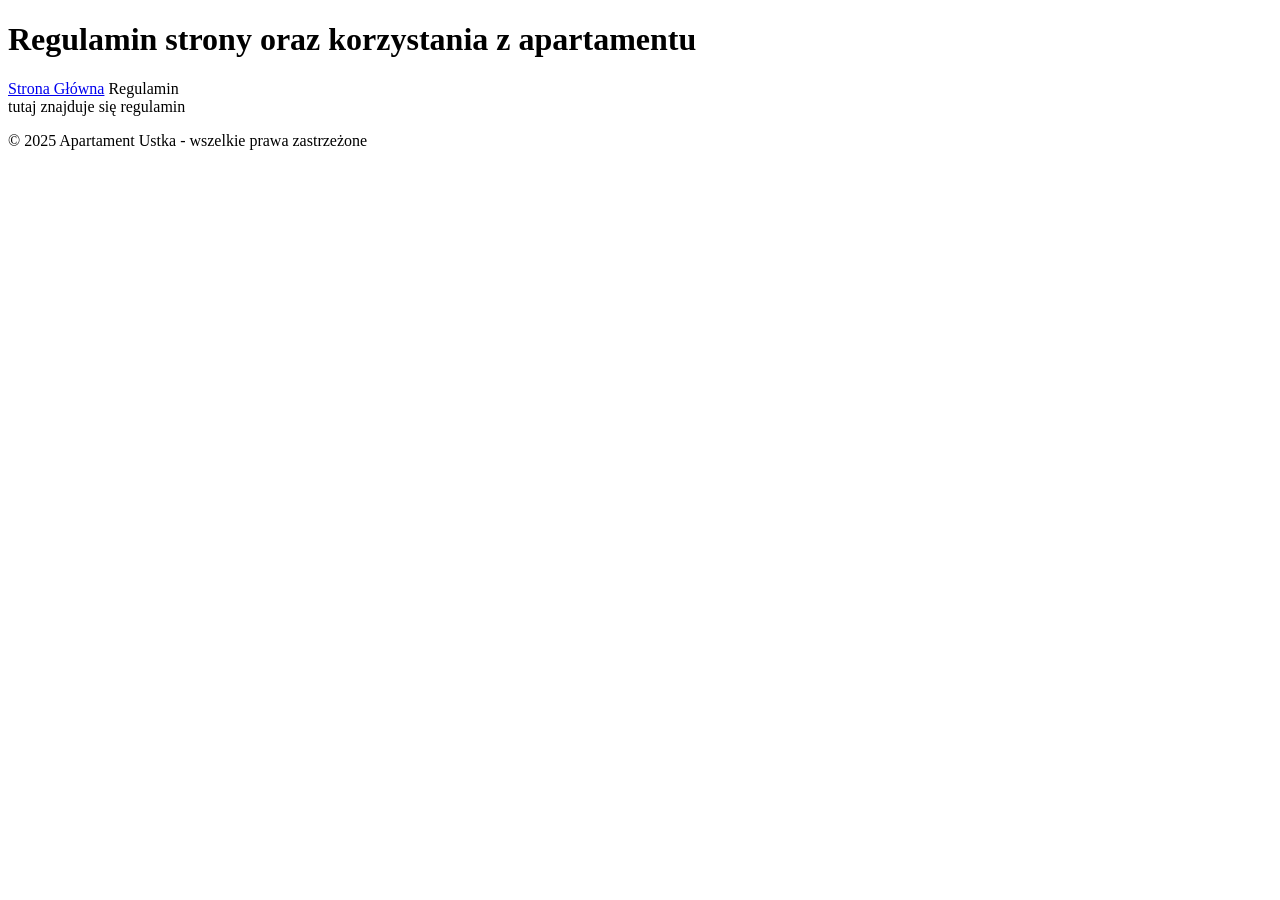
==== subpages/regulamin.html @ 41f36a9b "links fixed 1" ====
<!DOCTYPE html>
<html lang="pl">
<head>
    <meta charset="UTF-8">
    <meta name="viewport" content="width=device-width, initial-scale=1.0">
    <title>Regulamin</title>
    <link rel="stylesheet" href="./style/main.css">
</head>
<body>
    <header>
        <h1>Regulamin strony oraz korzystania z apartamentu</h1>
    </header>
    <aside>
       
    </aside>
    <nav>
        <span><a href="./index.html">Strona Główna</a></span>
        <span><a>Regulamin</a></span> 
    </nav>
    <main>
        tutaj znajduje się regulamin
    </main>
    <footer>
        <p>&copy; 2025 Apartament Ustka - wszelkie prawa zastrzeżone</a></p>
    </footer>
</body>
</html>
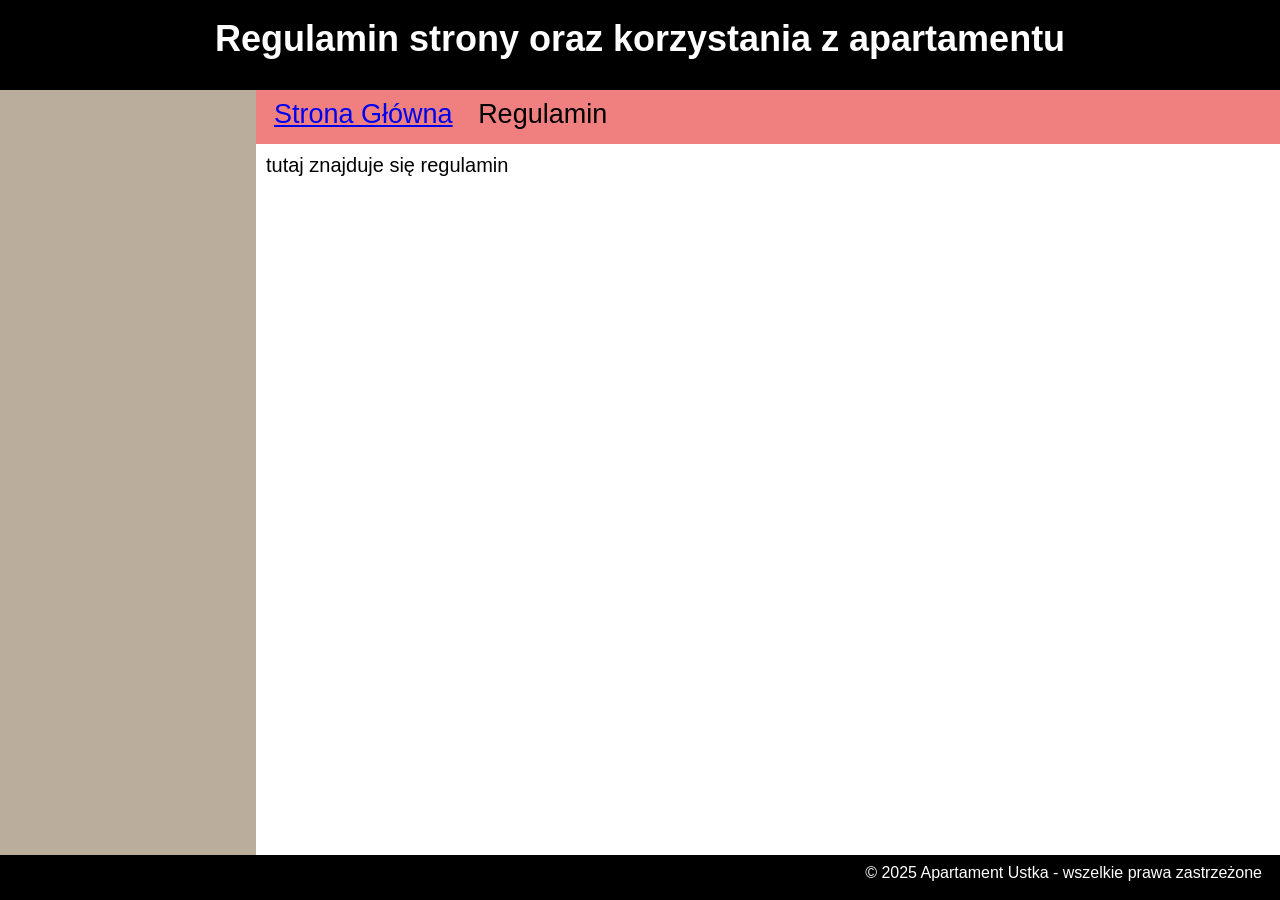
==== commit 153f4f9a: "link fixed 2" ====
--- a/subpages/regulamin.html
+++ b/subpages/regulamin.html
@@ -4,7 +4,7 @@
     <meta charset="UTF-8">
     <meta name="viewport" content="width=device-width, initial-scale=1.0">
     <title>Regulamin</title>
-    <link rel="stylesheet" href="./style/main.css">
+    <link rel="stylesheet" href="../style/main.css">
 </head>
 <body>
     <header>
@@ -14,7 +14,7 @@
        
     </aside>
     <nav>
-        <span><a href="./index.html">Strona Główna</a></span>
+        <span><a href="../index.html">Strona Główna</a></span>
         <span><a>Regulamin</a></span> 
     </nav>
     <main>
--- a/style/main.css
+++ b/style/main.css
@@ -0,0 +1,60 @@
+* {
+    box-sizing: border-box;
+    margin: 0;
+    padding: 0;
+}
+body {
+    font-family:'Segoe UI', Tahoma, Geneva, Verdana, sans-serif;
+    overflow: hidden;
+}
+header {
+    background-color: black;
+    height: 10vh;
+    text-align: center;
+    font-size: 2vh;
+    padding: 2vh 0;
+    color: white;
+}
+aside {
+    background-color:rgb(187, 173, 156);
+    width: 20%;
+    height: 85vh;
+    float: left;
+}
+nav {
+    background-color: lightcoral;
+    font-size: 3vh;
+    padding: 1vh 0;
+    width: 80%;
+    height: 6vh;
+    float: right;
+}
+nav span {
+    padding-left: 2vh;
+}
+main {
+    width: 80%;
+    height: 79vh;
+    padding: 10px;
+    font-size: 20px;
+    overflow-y: scroll;
+}
+footer {
+    background-color: black;
+    height: 5vh;
+    padding: 1vh 2vh 1vh 0;
+    color: white;
+    text-align: right;
+    clear: both;
+}
+footer a {
+    color: white;
+}
+footer a:visited {
+    color: white;
+}
+
+/* Układ dla telefonów i mniejszych ekranów*/
+@media (max-width: 768px) {
+    
+}
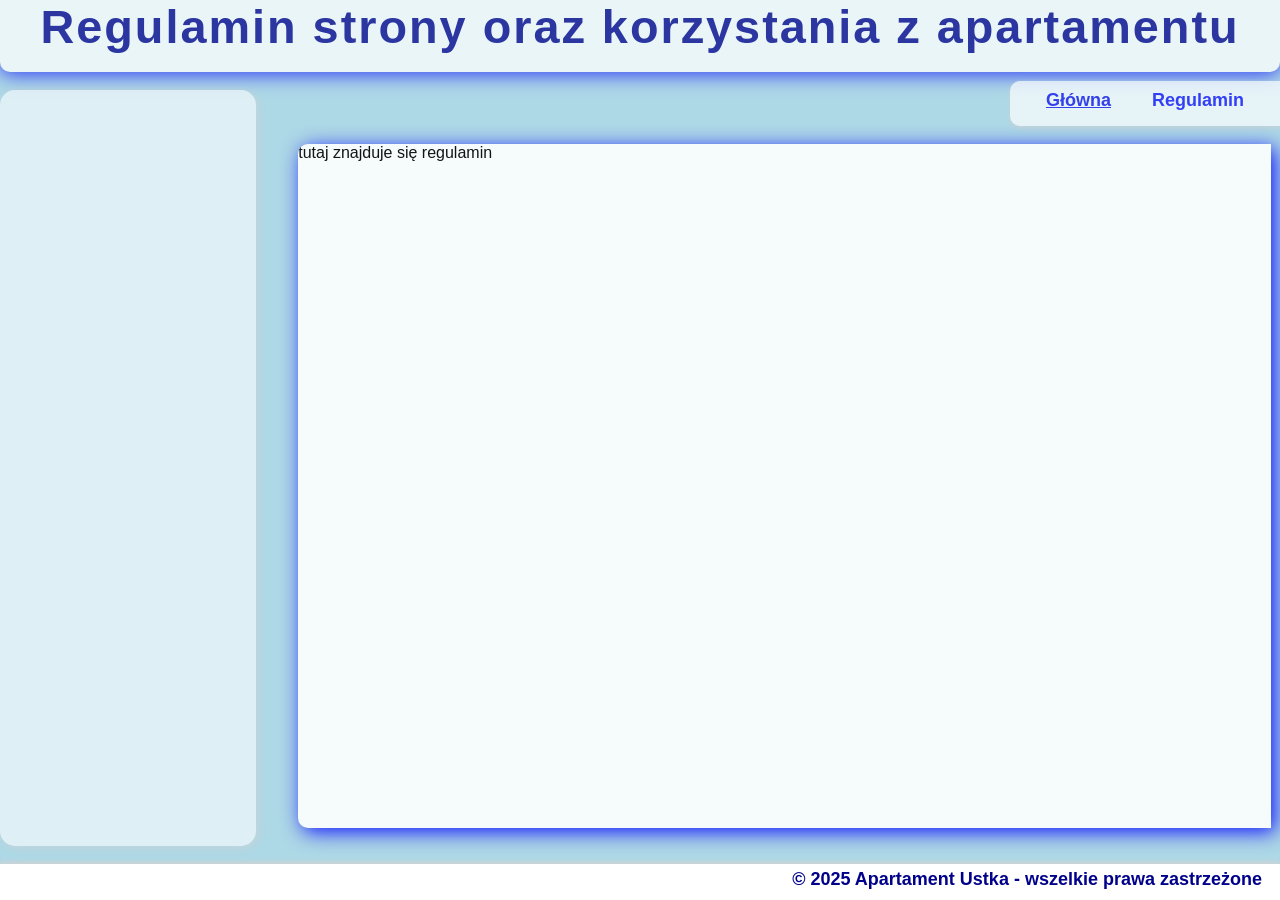
==== commit c7fea6d2: "winter styles added" ====
--- a/subpages/regulamin.html
+++ b/subpages/regulamin.html
@@ -4,7 +4,8 @@
     <meta charset="UTF-8">
     <meta name="viewport" content="width=device-width, initial-scale=1.0">
     <title>Regulamin</title>
-    <link rel="stylesheet" href="../style/main.css">
+    <link rel="stylesheet" href="../style/winter-l.css">
+    <link rel="icon" type="image/png" href="../img/home_blue.png">
 </head>
 <body>
     <header>
@@ -14,7 +15,7 @@
        
     </aside>
     <nav>
-        <span><a href="../index.html">Strona Główna</a></span>
+        <span><a href="/apartament/index.html">Główna</a></span>
         <span><a>Regulamin</a></span> 
     </nav>
     <main>
--- a/style/winter-l.css
+++ b/style/winter-l.css
@@ -0,0 +1,84 @@
+* {
+    margin: 0;
+    padding: 0;
+    box-sizing: border-box;
+}
+body {
+    font-family: 'Segoe UI', Tahoma, Geneva, Verdana, sans-serif;
+    background-color: lightblue;
+}
+header { /* height: 8vh */
+    background-color: white;
+    color: darkblue;
+    border-radius: 0 0 10px 10px;
+    box-shadow: 0px 2px 20px blue;
+    text-align: center;
+    font-size: 2.6vh;
+    letter-spacing: 2px;
+    opacity: 0.75;
+    height: 8vh;
+}
+aside { /* height: 88vh */
+    background-color: white;
+    opacity: 0.6;
+    border-radius: 15px;
+    box-shadow: 2px 2px 10px lightgray;
+    margin: 2vh 1vh 2vh 0;
+    width: 20%;
+    height: 84vh;
+    color: darkblue;
+    padding: 1vh 0 1vh 2vh;
+    float: left;
+}
+aside h1 {
+    text-align: center;
+}
+aside a:visited {
+    color: darkblue;
+}
+nav { /* height: 7vh */
+    background-color: white;
+    box-shadow: 0px 2px 5px lightgray;
+    font-size: 2vh;
+    font-weight: bold;
+    word-spacing: 4vh;
+    opacity: 0.7;
+    border-radius: 10px 0 0 10px;
+    padding: 1vh 4vh;
+    height: 5vh;
+    margin: 1vh 0 1vh 0;
+    color: blue;
+    float: right;
+}
+nav a:visited {
+    color: blue;
+}
+nav a:hover {
+    color: darkblue;
+    cursor: pointer;
+    font-weight: 400;
+}
+main { /* height: 71vh */
+    background-color: white;
+    height: 76vh;
+    margin: 1vh 1vh 0 0;
+    border-radius: 10px 0 0 10px;
+    box-shadow: 4px 4px 20px blue;
+    opacity: 0.9;
+    width: 76%;
+    float: right;
+    overflow-y: scroll;
+    scrollbar-color: blue lightgray;
+    scrollbar-width: thin;
+}
+footer {
+    background-color: white;
+    color: darkblue;
+    height: 4vh;
+    font-size: 2vh;
+    padding: 0.5vh 2vh;
+    box-shadow: 0px -2px 5px lightgray;
+    text-align: right;
+    font-weight: bold;
+    clear: both;
+}
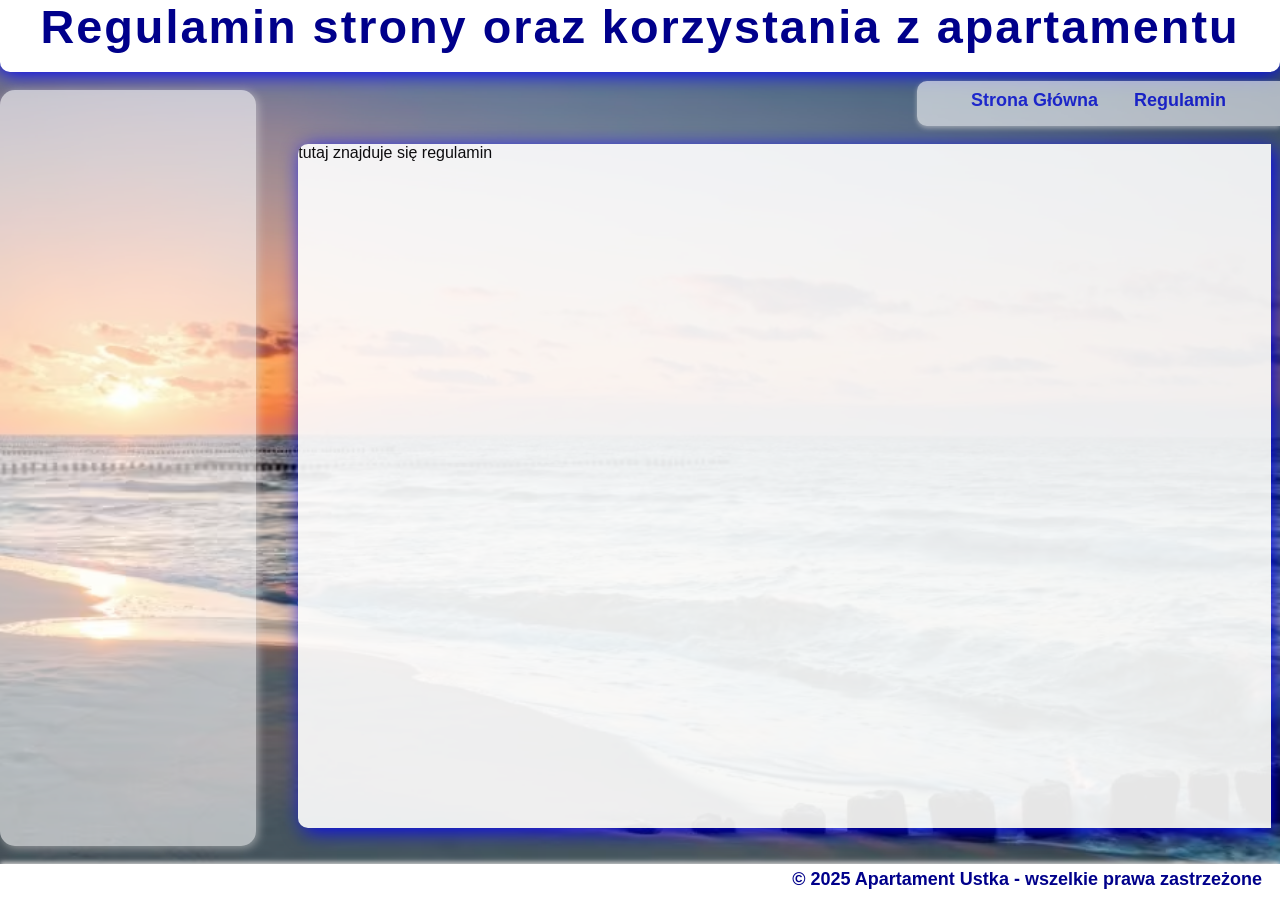
==== commit b4091267: "layout and content update" ====
--- a/subpages/regulamin.html
+++ b/subpages/regulamin.html
@@ -15,14 +15,18 @@
        
     </aside>
     <nav>
-        <span><a href="/apartament/index.html">Główna</a></span>
-        <span><a>Regulamin</a></span> 
+        <div class="nav-item">
+            <span href="/apartament/index.html"><a>Strona Główna</a></span>
+        </div>
+        <div class="nav-item">
+            <span><a>Regulamin</a></span> 
+        </div>
     </nav>
     <main>
         tutaj znajduje się regulamin
     </main>
     <footer>
-        <p>&copy; 2025 Apartament Ustka - wszelkie prawa zastrzeżone</a></p>
+        <p>&copy; 2025 Apartament Ustka - wszelkie prawa zastrzeżone</p>
     </footer>
 </body>
 </html>
--- a/style/winter-l.css
+++ b/style/winter-l.css
@@ -5,7 +5,8 @@
 }
 body {
     font-family: 'Segoe UI', Tahoma, Geneva, Verdana, sans-serif;
-    background-color: lightblue;
+    background: url('../img/sea.avif') center/cover no-repeat fixed;
+    overflow: hidden;
 }
 header { /* height: 8vh */
     background-color: white;
@@ -15,7 +16,6 @@
     text-align: center;
     font-size: 2.6vh;
     letter-spacing: 2px;
-    opacity: 0.75;
     height: 8vh;
 }
 aside { /* height: 88vh */
@@ -41,14 +41,17 @@
     box-shadow: 0px 2px 5px lightgray;
     font-size: 2vh;
     font-weight: bold;
-    word-spacing: 4vh;
-    opacity: 0.7;
+    opacity: 0.6;
     border-radius: 10px 0 0 10px;
     padding: 1vh 4vh;
     height: 5vh;
     margin: 1vh 0 1vh 0;
     color: blue;
     float: right;
+}
+.nav-item {
+    float: left;
+    margin: 0 2vh 0 2vh;
 }
 nav a:visited {
     color: blue;
@@ -71,6 +74,30 @@
     scrollbar-color: blue lightgray;
     scrollbar-width: thin;
 }
+.text-element-main {
+    width: 94%;
+    margin: 2% 3% 0 3%;
+    float: left;
+}
+.text-element-main h2 {
+    color: white;
+    background: linear-gradient(90deg, darkblue, white);
+    width: fit-content;
+    border-radius: 5px;
+    padding: 0 40vh 0 1vh;
+}
+.text-element-main p {
+    width: 50%;
+    padding: 1vh 1vh 1vh 2vh;
+    font-weight: 500;
+    float: left;
+}
+.text-element-main img {
+    float: right;
+    border-radius: 10px;
+    width: 45%;
+    margin: 2%;
+}
 footer {
     background-color: white;
     color: darkblue;
@@ -81,4 +108,51 @@
     text-align: right;
     font-weight: bold;
     clear: both;
+}
+
+/* Układ dla telefonów*/
+@media (max-width: 768px) {
+    header {
+        box-shadow: 0px 2px 5px blue;
+        font-size: 1.6vh;
+        letter-spacing: 0;
+        height: 5vh;
+    }
+    aside {
+        display: none;
+    }
+    nav {
+        background-color: blue;
+        border-radius: 10px;
+        padding: 1vh 4vh;
+        height: 5vh;
+        margin: 1vh 10% 1vh 0;
+        width: 80%;
+        color: white;
+        text-align: center;
+        word-spacing: 1vh;
+        float: right;
+    }
+    
+    nav a {
+        color: white;
+    }
+    nav a:visited {
+        color: white;
+    }
+    nav a:hover {
+        color: lightgray;
+    }
+    main {
+        height: 81vh;
+        margin: 1vh 5% 2vh;
+        border-radius: 10px;
+        box-shadow: 2px 2px 10px blue;
+        width: 90%;
+        scrollbar-width: none;
+    }
+    footer {
+        text-align: center;
+        height: 4vh;
+    }
 }
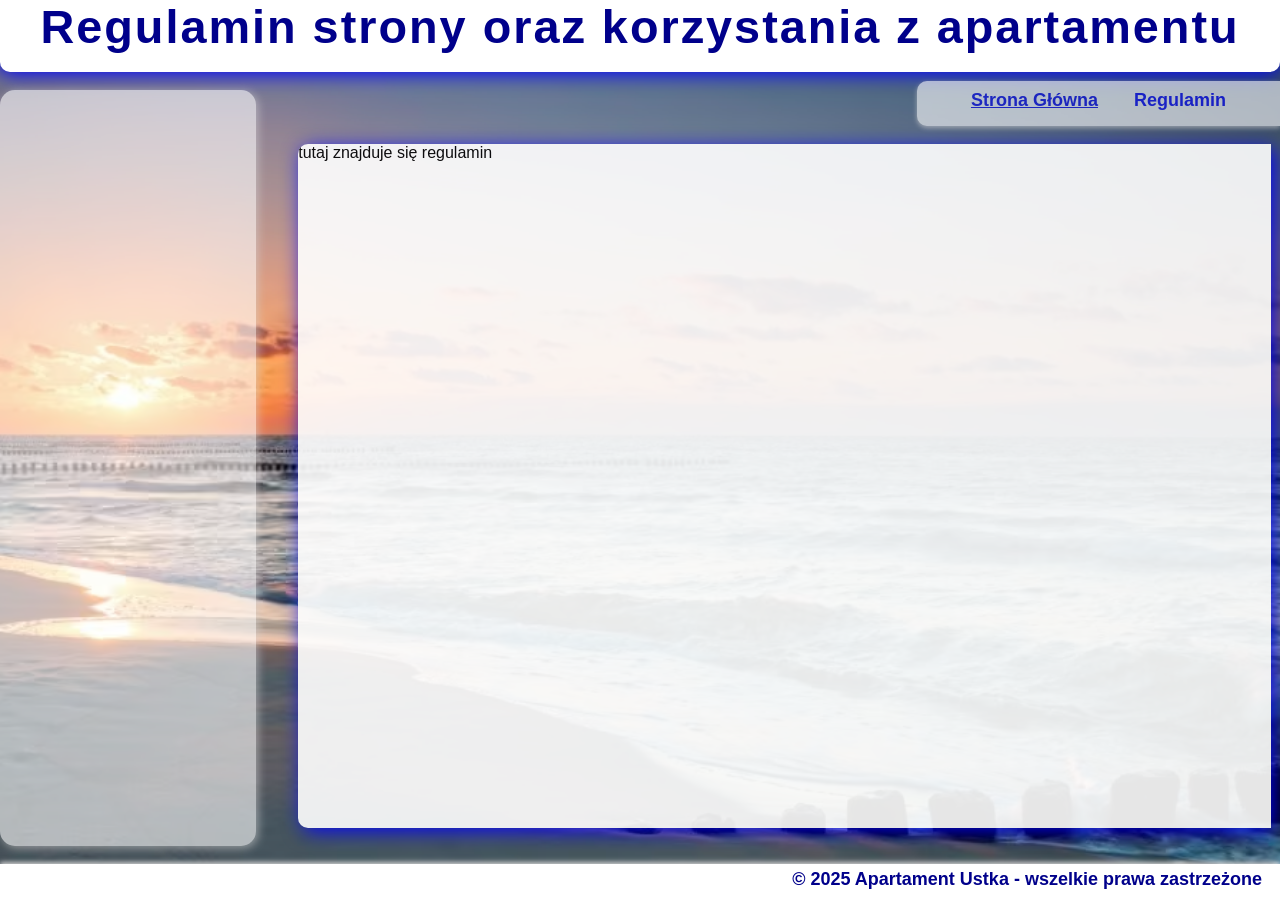
==== commit 15e1ad92: "link fix" ====
--- a/subpages/regulamin.html
+++ b/subpages/regulamin.html
@@ -16,7 +16,7 @@
     </aside>
     <nav>
         <div class="nav-item">
-            <span href="/apartament/index.html"><a>Strona Główna</a></span>
+            <span><a href="/apartament/index.html">Strona Główna</a></span>
         </div>
         <div class="nav-item">
             <span><a>Regulamin</a></span> 
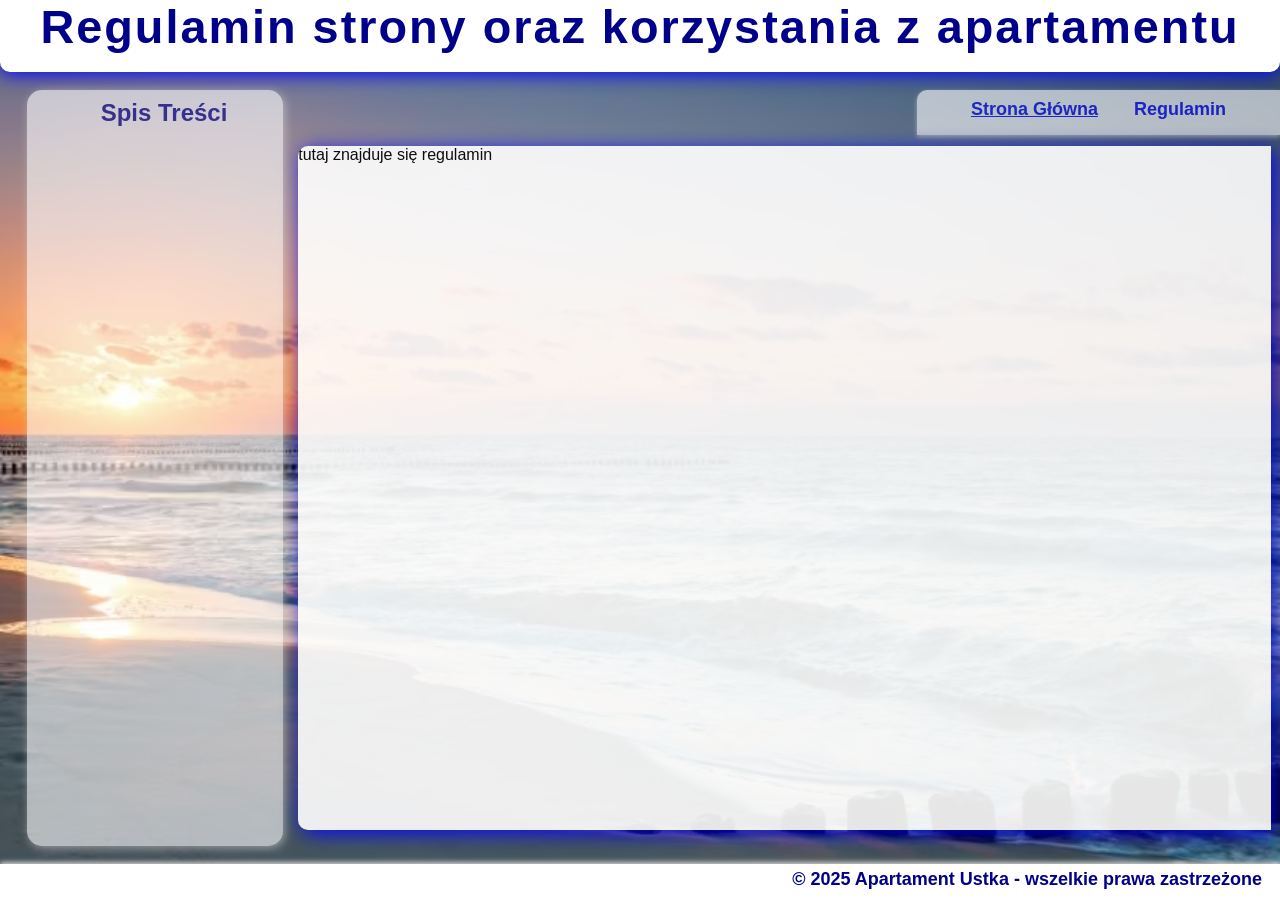
==== commit 404e22fa: "styles and content update" ====
--- a/subpages/regulamin.html
+++ b/subpages/regulamin.html
@@ -12,7 +12,7 @@
         <h1>Regulamin strony oraz korzystania z apartamentu</h1>
     </header>
     <aside>
-       
+       <h1>Spis Treści</h1>
     </aside>
     <nav>
         <div class="nav-item">
--- a/style/winter-l.css
+++ b/style/winter-l.css
@@ -23,7 +23,7 @@
     opacity: 0.6;
     border-radius: 15px;
     box-shadow: 2px 2px 10px lightgray;
-    margin: 2vh 1vh 2vh 0;
+    margin: 2vh 1vh 2vh 3vh;
     width: 20%;
     height: 84vh;
     color: darkblue;
@@ -33,8 +33,25 @@
 aside h1 {
     text-align: center;
 }
+aside a {
+    text-decoration: none;
+}
 aside a:visited {
     color: darkblue;
+}
+aside ul {
+    margin: 5%;
+    padding: 0 0 0 2vh;
+    font-size: 2.5vh;
+    list-style: none;
+}
+aside li {
+    margin: 0.5vh 0;
+}
+aside a:hover {
+    color: blue;
+    cursor: pointer;
+    font-weight: 350;
 }
 nav { /* height: 7vh */
     background-color: white;
@@ -42,12 +59,20 @@
     font-size: 2vh;
     font-weight: bold;
     opacity: 0.6;
-    border-radius: 10px 0 0 10px;
+    border-radius: 10px 0 0 0;
     padding: 1vh 4vh;
     height: 5vh;
-    margin: 1vh 0 1vh 0;
+    max-width: 74%;
+    margin: 2vh 0 0.2vh 0;
     color: blue;
+    overflow-x: scroll;
+    overflow-y: hidden;
     float: right;
+    display: flex;
+    white-space: nowrap;
+    scroll-behavior: smooth;
+    scrollbar-width: thin;
+    scrollbar-color: blue white;
 }
 .nav-item {
     float: left;
@@ -71,12 +96,14 @@
     width: 76%;
     float: right;
     overflow-y: scroll;
-    scrollbar-color: blue lightgray;
+    scrollbar-color: blue white;
     scrollbar-width: thin;
+    scroll-behavior: smooth;
 }
 .text-element-main {
     width: 94%;
-    margin: 2% 3% 0 3%;
+    padding-top: 2%;
+    margin: 0 3% 0 3%;
     float: left;
 }
 .text-element-main h2 {
@@ -123,14 +150,15 @@
     }
     nav {
         background-color: blue;
-        border-radius: 10px;
+        border-radius: 10px 10px 0 0;
         padding: 1vh 4vh;
         height: 5vh;
-        margin: 1vh 10% 1vh 0;
+        margin: 1.8vh 10% 0.2vh 0;
         width: 80%;
         color: white;
         text-align: center;
         word-spacing: 1vh;
+        scrollbar-color: white blue;
         float: right;
     }
     
